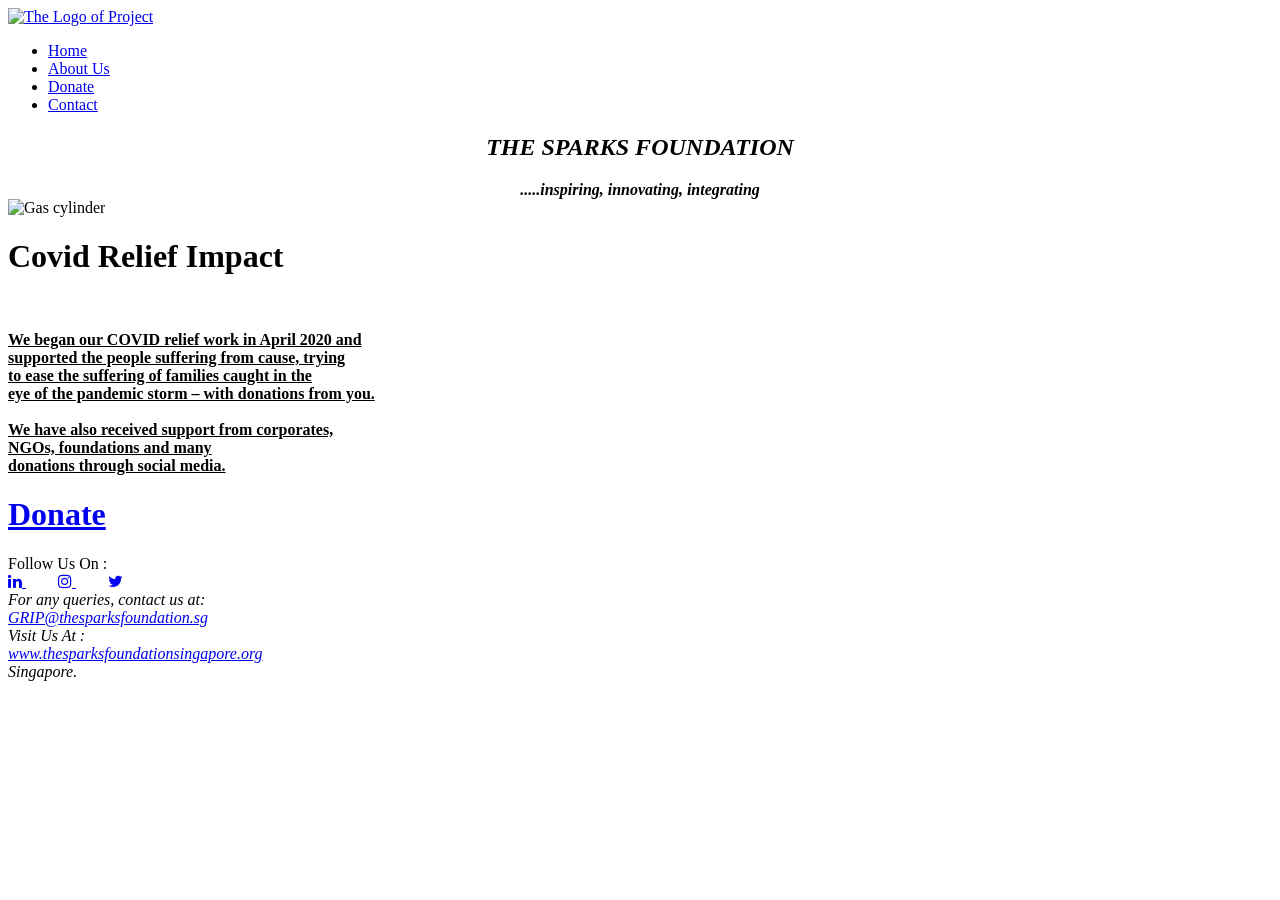
==== 2index.html @ 225659a0 "2index.html" ====
<!DOCTYPE html>
<html>
<head>
<meta charset ="utf-8">
<link rel="stylesheet" href="https://cdnjs.cloudflare.com/ajax/libs/font-awesome/4.7.0/css/font-awesome.min.css">
<meta name="viewport" content="width=device-width, initial-scale=1">
<title>Home-TaskGRIP</title>
<link rel="stylesheet" type-"text/css" href="gripstyle.css">
</head>
<body>
<section id="main">
<nav>
  <a href="#" class="logo">
  <img src="logo.png" alt="The Logo of Project">
  </a>
    <ul class="menu"><span class="menu-space"></span>
      <li><a href="#"> Home</a>
      <li><a href="aboutus.html">About Us</a>
      <li><a href="donate.html">Donate</a>
      <li><a href="contact.html">Contact</a></li>
    </ul><span class="menu-space"></span>
</nav>
<div class="spark"><center><i><h1>THE SPARKS FOUNDATION</h1><b>.....inspiring, innovating, integrating</b>
</i></center></div>
</section>
  <div class="Content">
    <div class="image">
      <img src="cylinder.jpeg" alt="Gas cylinder">
    </div>
    <div class="main-text">
      <h1>Covid Relief Impact </h1><br>
<p><u><b>We began our COVID relief work in April 2020 and <br> supported the people suffering from cause, trying<br> to ease the suffering of families caught in the <br>eye of the pandemic storm – with donations from you.<br><br> We have also received support from corporates,<br> NGOs, foundations and many<br> donations through social media.
</b></u></p></div>
      <a href="https://rzp.io/l/NDJOf2Vn" class="resume-btn" target="_blank"> <h1> Donate</h1></a>
  </div>
  <div class="footer">Follow Us On : <br>
    <a href="https://www.linkedin.com/groups/10379184" target="_blank"> <i class="fa fa-linkedin"></i> </a>
    &nbsp;&nbsp;&nbsp;&nbsp;&nbsp;&nbsp;&nbsp;
   <a href="https://instagram.com/thesparksfoundation.info?igshid=1tm2kkvq7q00u" target="_blank"> <i class="fa fa-instagram"></i> </a>
   &nbsp;&nbsp;&nbsp;&nbsp;&nbsp;&nbsp;&nbsp;
   <a href="https://twitter.com/tsfsingapore?s=08" target="_blank"><i class="fa fa-twitter"></i> </a>
 </div>
  <address>
    For any queries, contact us at: <br>
     <a href="mailto:GRIP@thesparksfoundation.sg" target="_blank"> GRIP@thesparksfoundation.sg</a><br>
     Visit Us At : <br> <a href ="www.thesparksfoundationsingapore.org" target="-_blank"> www.thesparksfoundationsingapore.org</a> <br>
     Singapore.
  </address>
</body>
</html>
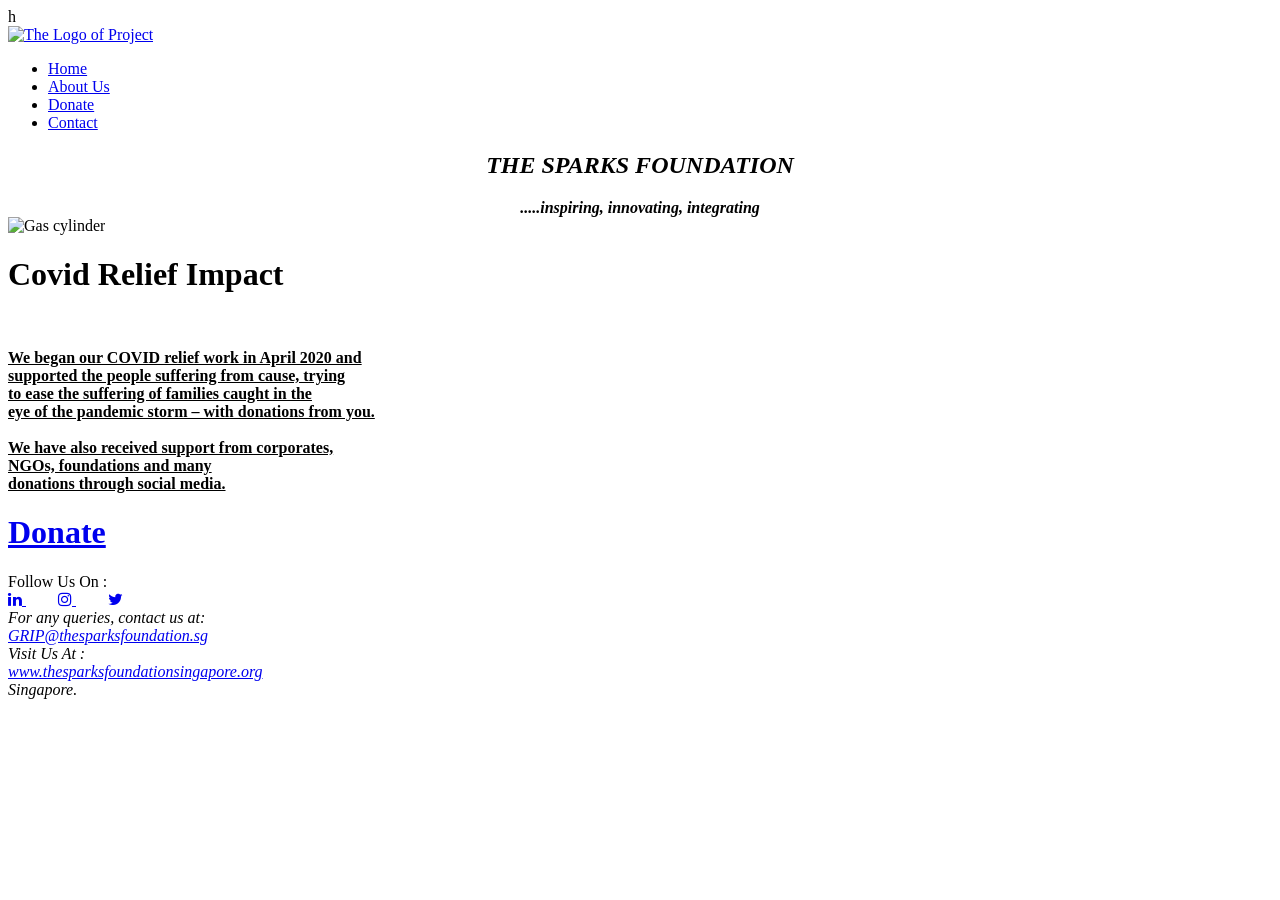
==== commit 711541ce: "index.html" ====
--- a/2index.html
+++ b/2index.html
@@ -1,4 +1,4 @@
-<!DOCTYPE html>
+<!DOCTYPE html>h
 <html>
 <head>
 <meta charset ="utf-8">
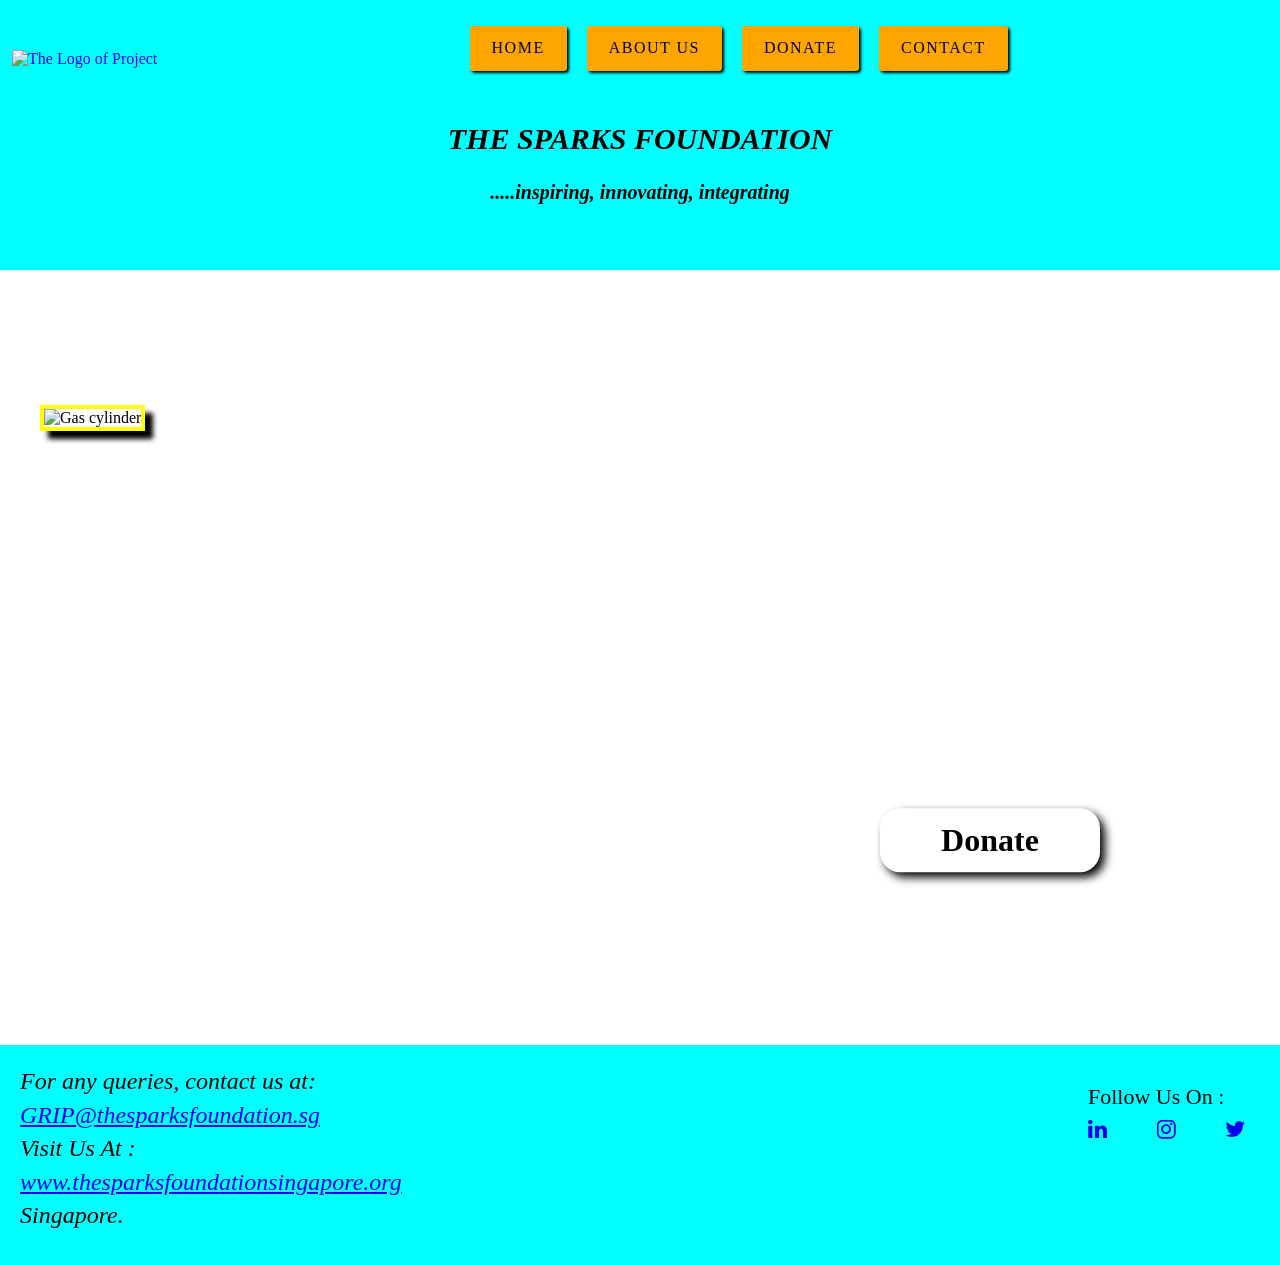
==== commit fc3bc385: "2index.html" ====
--- a/2index.html
+++ b/2index.html
@@ -1,4 +1,4 @@
-<!DOCTYPE html>h
+<!DOCTYPE html>
 <html>
 <head>
 <meta charset ="utf-8">
@@ -48,3 +48,4 @@
   </address>
 </body>
 </html>
+
--- a/gripstyle.css
+++ b/gripstyle.css
@@ -0,0 +1,110 @@
+body{
+margin: 0px;
+padding: 0px;
+}
+#main{
+width:100%;
+height:270px;
+position: relative;
+background-color: aqua;
+}
+nav{
+  display: flex;
+  justify-content: space-between;
+  align-items:center;
+  top:0;
+  left:0;
+  width:100%;
+}
+.logo img{height:100px;
+margin-left:12px;
+margin-top: 20px;}
+.menu{
+  list-style: none;
+display:flex;
+}
+.menu li a{height:45px;
+line-height: 43px;
+margin:10px;
+padding:0px 22px;
+display:flex;
+font-size: 1em;
+text-transform: uppercase;
+font-weight: 300;
+letter-spacing: 1.5px;
+color:black;
+box-shadow: 2px 2px 3px;
+border-radius: 3px;
+background-color: orange;}
+a{
+  text-decoration: none;
+}
+.menu li a:hover{background-color: white;
+color:black;
+transition: all ease 0.5s}
+.footer{background-color: #00ffff;
+height:140px;
+font-size:22px;
+line-height:1.5;
+padding:35px;
+float:right;
+}
+address{height:180px;
+  line-height:1.4;
+  background-color: #00ffff;
+  font-size:24px;
+  padding: 20px;
+    margin-bottom: 0px;
+    width:97%;
+
+  }
+address a {text-decoration: underline;}
+address a:hover{background-color: orange;
+color:black;
+transition: all ease 0.5s}
+.footer a:hover{background-color:yellow;
+color:black;
+transition: all ease 0.5s;
+font-size:28px;}
+.spark{font-size:20px;}
+.Content{background-image:url(contactbgimg.jpg);
+  height:800px;
+  width:100%;
+  justify-content: space-around;
+  margin-top: -25px;
+}
+.image{
+  width:37%;
+  height:460px;
+  position: absolute;
+  margin-top:160px;
+  margin-left: 40px;
+}
+.image img{
+  width:100%;
+  height:100%;
+border:solid yellow 4px;
+box-shadow: 8px 8px 5px;
+}
+.resume-btn{
+  width:220px;
+  height:64px;
+  display: flex;
+  justify-content: center;
+  align-items: center;
+  color:black;
+  background-color: white;
+  border-radius: 20px;
+  box-shadow: 5px 5px 10px;
+  float:flex;
+  transform: translate(400%,880%);
+}
+.resume-btn:hover {background-color:yellow;
+transition: all ease 0.7s}
+.main-text{
+float:right;
+color:white;
+margin-right: 100px;
+margin-top:100px;
+font-size: 22px;
+line-height: 30px;}
